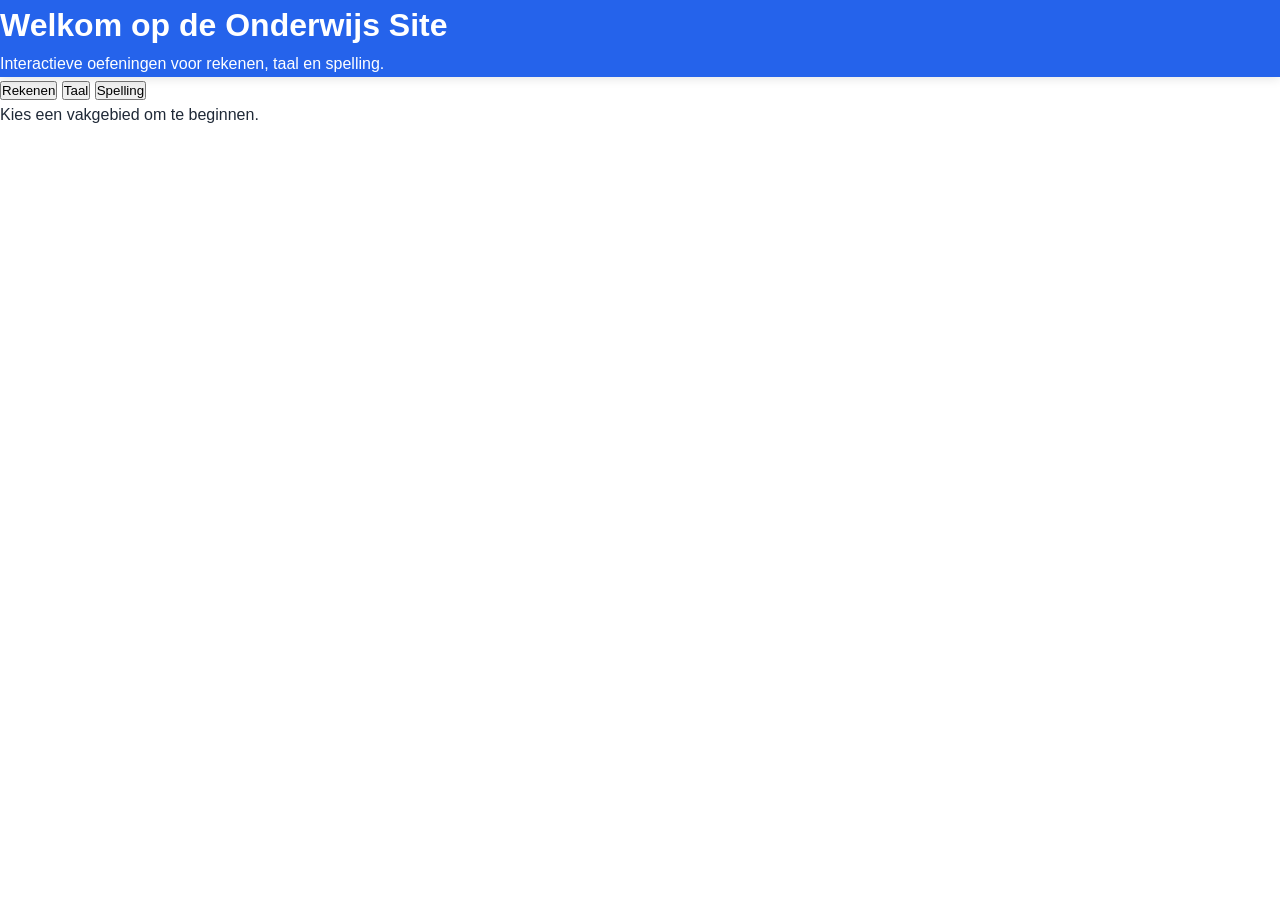
==== index.html @ 12c51565 "Add initial HTML structure for Onderwijs Site" ====
<!DOCTYPE html>
<html lang="nl">
<head>
    <meta charset="UTF-8">
    <meta name="viewport" content="width=device-width, initial-scale=1.0">
    <title>Onderwijs Site</title>
    <link rel="stylesheet" href="style.css">
</head>
<body>

    <header>
        <h1>Welkom op de Onderwijs Site</h1>
        <p>Interactieve oefeningen voor rekenen, taal en spelling.</p>
    </header>

    <nav>
        <button onclick="showPage('rekenen')">Rekenen</button>
        <button onclick="showPage('taal')">Taal</button>
        <button onclick="showPage('spelling')">Spelling</button>
    </nav>

    <main id="content">
        <p>Kies een vakgebied om te beginnen.</p>
    </main>

    <script>
        function showPage(page) {
            document.getElementById('content').innerHTML =
                `<h2>${page.charAt(0).toUpperCase() + page.slice(1)}</h2>
                 <p>Hier komen de oefeningen voor ${page}.</p>`;
        }
    </script>

</body>
</html>
---- style.css ----
/* Root Variables */
:root {
    --primary-color: #2563eb;
    --secondary-color: #1e40af;
    --accent-color: #f59e0b;
    --text-dark: #1f2937;
    --text-light: #6b7280;
    --bg-light: #f9fafb;
    --border-color: #e5e7eb;
    --success-color: #10b981;
}

/* Reset & General */
* {
    margin: 0;
    padding: 0;
    box-sizing: border-box;
}

html {
    scroll-behavior: smooth;
}

body {
    font-family: 'Segoe UI', Tahoma, Geneva, Verdana, sans-serif;
    color: var(--text-dark);
    line-height: 1.6;
    background-color: #ffffff;
}

.container {
    max-width: 1200px;
    margin: 0 auto;
    padding: 0 20px;
}

/* Header & Navigation */
header {
    background-color: var(--primary-color);
    color: white;
    position: sticky;
    top: 0;
    z-index: 100;
    box-shadow: 0 2px 10px rgba(0, 0, 0, 0.1);
}

.navbar {
    padding: 1rem 0;
}

.navbar .container {
    display: flex;
    justify-content: space-between;
    align-items: center;
}

.logo h1 {
    font-size: 1.8rem;
    font-weight: 700;
}

.nav-links {
    display: flex;
    list-style: none;
    gap: 2rem;
}

.nav-links a {
    color: white;
    text-decoration: none;
    transition: opacity 0.3s;
    font-weight: 500;
}

.nav-links a:hover {
    opacity: 0.8;
}

/* Hero Section */
.hero {
    background: linear-gradient(135deg, var(--primary-color), var(--secondary-color));
    color: white;
    padding: 6rem 0;
    text-align: center;
}

.hero-content h2 {
    font-size: 3rem;
    margin-bottom: 1rem;
    animation: fadeInDown 0.8s ease;
}

.hero-content p {
    font-size: 1.3rem;
    margin-bottom: 2rem;
    opacity: 0.95;
    animation: fadeInUp 0.8s ease;
}

.cta-button {
    display: inline-block;
    background-color: var(--accent-color);
    color: white;
    padding: 1rem 2.5rem;
    border-radius: 50px;
    text-decoration: none;
    font-weight: 600;
    transition: transform 0.3s, box-shadow 0.3s;
    box-shadow: 0 4px 15px rgba(0, 0, 0, 0.2);
}

.cta-button:hover {
    transform: translateY(-3px);
    box-shadow: 0 6px 20px rgba(0, 0, 0, 0.3);
}

/* About Section */
.about {
    padding: 4rem 0;
    background-color: var(--bg-light);
}

.about h2 {
    text-align: center;
    font-size: 2.5rem;
    margin-bottom: 3rem;
    color: var(--text-dark);
}

.about-grid {
    display: grid;
    grid-template-columns: repeat(auto-fit, minmax(300px, 1fr));
    gap: 2rem;
}

.about-card {
    background: white;
    padding: 2rem;
    border-radius: 10px;
    box-shadow: 0 2px 10px rgba(0, 0, 0, 0.05);
    transition: transform 0.3s, box-shadow 0.3s;
}

.about-card:hover {
    transform: translateY(-5px);
    box-shadow: 0 5px 20px rgba(0, 0, 0, 0.1);
}

.about-card h3 {
    color: var(--primary-color);
    margin-bottom: 1rem;
    font-size: 1.3rem;
}

.about-card p {
    color: var(--text-light);
}

/* Registration Section */
.registration {
    padding: 4rem 0;
    background-color: white;
}

.registration h2 {
    text-align: center;
    font-size: 2.5rem;
    margin-bottom: 0.5rem;
    color: var(--text-dark);
}

.section-subtitle {
    text-align: center;
    color: var(--text-light);
    margin-bottom: 2rem;
    font-size: 1.1rem;
}

.registration-form {
    background-color: var(--bg-light);
    padding: 2.5rem;
    border-radius: 10px;
    max-width: 600px;
    margin: 0 auto;
    box-shadow: 0 2px 10px rgba(0, 0, 0, 0.05);
}

.form-group {
    margin-bottom: 1.5rem;
}

.form-row {
    display: grid;
    grid-template-columns: 1fr 1fr;
    gap: 1rem;
}

.form-group label {
    display: block;
    margin-bottom: 0.5rem;
    font-weight: 600;
    color: var(--text-dark);
}

.form-group input,
.form-group select,
.form-group textarea {
    width: 100%;
    padding: 0.75rem;
    border: 1px solid var(--border-color);
    border-radius: 5px;
    font-size: 1rem;
    font-family: inherit;
    transition: border-color 0.3s;
}

.form-group input:focus,
.form-group select:focus,
.form-group textarea:focus {
    outline: none;
    border-color: var(--primary-color);
    box-shadow: 0 0 0 3px rgba(37, 99, 235, 0.1);
}

.registration-form hr {
    margin: 2rem 0;
    border: none;
    border-top: 1px solid var(--border-color);
}

.registration-form h3 {
    font-size: 1.2rem;
    color: var(--text-dark);
    margin-bottom: 1rem;
}

.form-group.checkbox {
    display: flex;
    align-items: flex-start;
    gap: 0.75rem;
    margin-bottom: 2rem;
}

.form-group.checkbox input[type="checkbox"] {
    width: auto;
    margin-top: 0.25rem;
    cursor: pointer;
}

.form-group.checkbox label {
    margin: 0;
    font-weight: 400;
}

.submit-button {
    width: 100%;
    padding: 1rem;
    background-color: var(--primary-color);
    color: white;
    border: none;
    border-radius: 5px;
    font-size: 1rem;
    font-weight: 600;
    cursor: pointer;
    transition: background-color 0.3s, transform 0.2s;
}

.submit-button:hover {
    background-color: var(--secondary-color);
    transform: translateY(-2px);
}

.submit-button:active {
    transform: translateY(0);
}

.success-message {
    background-color: #dcfce7;
    color: var(--success-color);
    padding: 1.5rem;
    border-radius: 5px;
    text-align: center;
    margin-top: 2rem;
    border-left: 4px solid var(--success-color);
}

.success-message p {
    font-weight: 600;
}

/* Contact Section */
.contact {
    padding: 4rem 0;
    background-color: var(--bg-light);
}

.contact h2 {
    text-align: center;
    font-size: 2.5rem;
    margin-bottom: 3rem;
    color: var(--text-dark);
}

.contact-info {
    display: grid;
    grid-template-columns: repeat(auto-fit, minmax(250px, 1fr));
    gap: 2rem;
    text-align: center;
}

.contact-item h4 {
    color: var(--primary-color);
    margin-bottom: 0.75rem;
    font-size: 1.1rem;
}

.contact-item p {
    color: var(--text-light);
}

/* Footer */
footer {
    background-color: var(--text-dark);
    color: white;
    text-align: center;
    padding: 2rem 0;
    margin-top: 2rem;
}

/* Animations */
@keyframes fadeInDown {
    from {
        opacity: 0;
        transform: translateY(-20px);
    }
    to {
        opacity: 1;
        transform: translateY(0);
    }
}

@keyframes fadeInUp {
    from {
        opacity: 0;
        transform: translateY(20px);
    }
    to {
        opacity: 1;
        transform: translateY(0);
    }
}

/* Responsive Design */
@media (max-width: 768px) {
    .nav-links {
        gap: 1rem;
        font-size: 0.9rem;
    }

    .hero-content h2 {
        font-size: 2rem;
    }

    .hero-content p {
        font-size: 1rem;
    }

    .about h2,
    .registration h2,
    .contact h2 {
        font-size: 1.8rem;
    }

    .form-row {
        grid-template-columns: 1fr;
    }

    .registration-form {
        padding: 1.5rem;
    }

    .about-grid {
        grid-template-columns: 1fr;
    }
}

@media (max-width: 480px) {
    .logo h1 {
        font-size: 1.3rem;
    }

    .nav-links {
        flex-direction: column;
        gap: 0.5rem;
    }

    .hero {
        padding: 3rem 0;
    }

    .hero-content h2 {
        font-size: 1.5rem;
    }

    .cta-button {
        padding: 0.75rem 1.5rem;
        font-size: 0.9rem;
    }
}
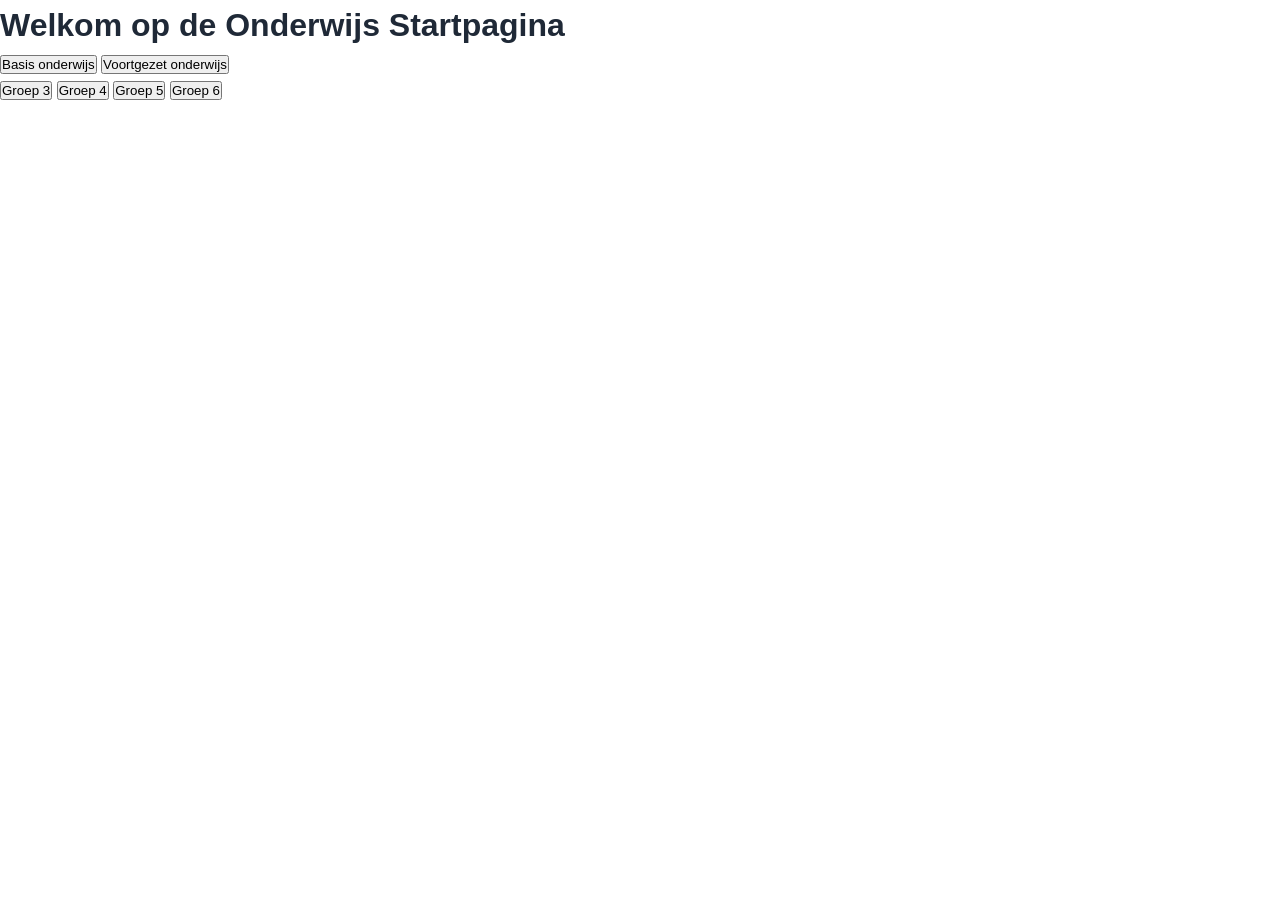
==== commit 53b795ec: "Update title and restructure HTML layout" ====
--- a/index.html
+++ b/index.html
@@ -2,34 +2,26 @@
 <html lang="nl">
 <head>
     <meta charset="UTF-8">
-    <meta name="viewport" content="width=device-width, initial-scale=1.0">
-    <title>Onderwijs Site</title>
+    <title>Onderwijs Startpagina</title>
     <link rel="stylesheet" href="style.css">
 </head>
 <body>
 
-    <header>
-        <h1>Welkom op de Onderwijs Site</h1>
-        <p>Interactieve oefeningen voor rekenen, taal en spelling.</p>
-    </header>
+<h1>Welkom op de Onderwijs Startpagina</h1>
 
-    <nav>
-        <button onclick="showPage('rekenen')">Rekenen</button>
-        <button onclick="showPage('taal')">Taal</button>
-        <button onclick="showPage('spelling')">Spelling</button>
-    </nav>
+<div class="menu">
+    <button class="main-btn" onclick="toonBasis()">Basis onderwijs</button>
+    <button class="main-btn">Voortgezet onderwijs</button>
+</div>
 
-    <main id="content">
-        <p>Kies een vakgebied om te beginnen.</p>
-    </main>
+<!-- Submenu voor Basis Onderwijs -->
+<div id="basis-submenu" class="submenu hidden">
+    <button onclick="location.href='groep3.html'">Groep 3</button>
+    <button onclick="location.href='groep4.html'">Groep 4</button>
+    <button onclick="location.href='groep5.html'">Groep 5</button>
+    <button onclick="location.href='groep6.html'">Groep 6</button>
+</div>
 
-    <script>
-        function showPage(page) {
-            document.getElementById('content').innerHTML =
-                `<h2>${page.charAt(0).toUpperCase() + page.slice(1)}</h2>
-                 <p>Hier komen de oefeningen voor ${page}.</p>`;
-        }
-    </script>
-
+<script src="script.js"></script>
 </body>
 </html>
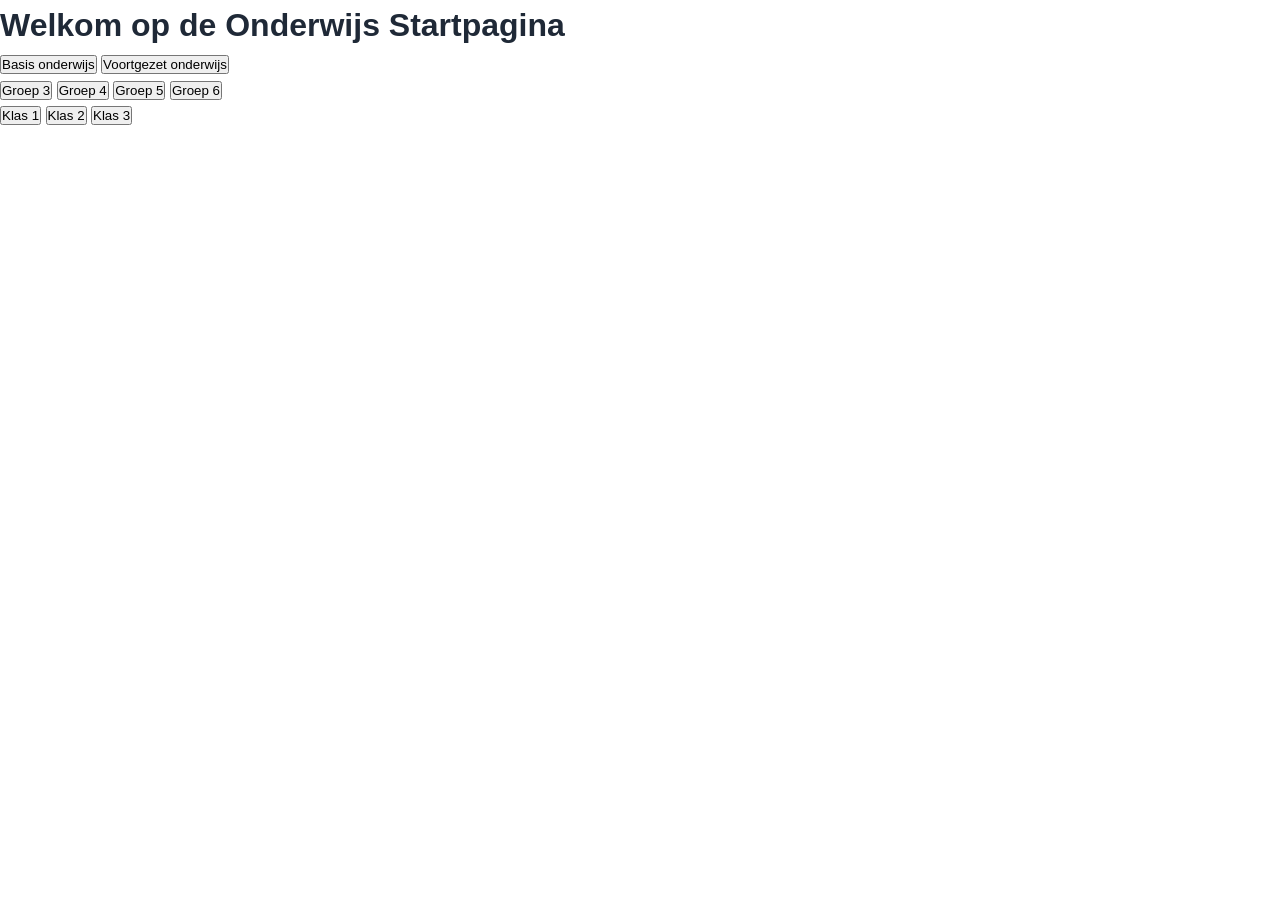
==== commit e5e647fd: "Add submenu for Voortgezet Onderwijs and toggle functions" ====
--- a/index.html
+++ b/index.html
@@ -11,7 +11,7 @@
 
 <div class="menu">
     <button class="main-btn" onclick="toonBasis()">Basis onderwijs</button>
-    <button class="main-btn">Voortgezet onderwijs</button>
+    <button class="main-btn" onclick="toonVoortgezet()">Voortgezet onderwijs</button>
 </div>
 
 <!-- Submenu voor Basis Onderwijs -->
@@ -22,6 +22,22 @@
     <button onclick="location.href='groep6.html'">Groep 6</button>
 </div>
 
-<script src="script.js"></script>
+<!-- Submenu voor Voortgezet Onderwijs -->
+<div id="voortgezet-submenu" class="submenu hidden">
+    <button onclick="#">Klas 1</button>
+    <button onclick="#">Klas 2</button>
+    <button onclick="#">Klas 3</button>
+</div>
+
+<script>
+function toonBasis() {
+    document.getElementById("basis-submenu").classList.toggle("hidden");
+}
+
+function toonVoortgezet() {
+    document.getElementById("voortgezet-submenu").classList.toggle("hidden");
+}
+</script>
+
 </body>
 </html>
